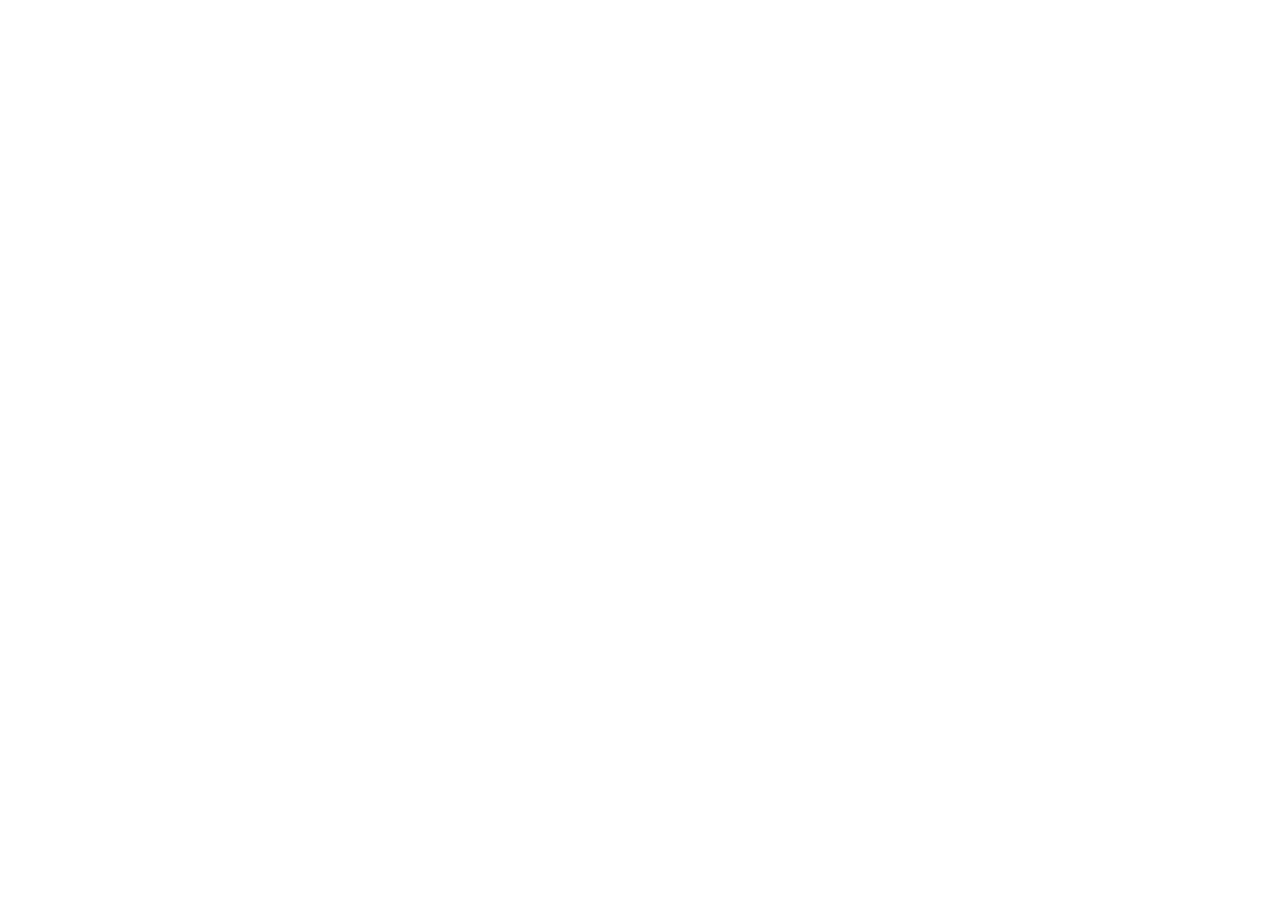
==== PROJETO PADRÕES WEB/index.html @ 50d8ce33 "Add files via upload" ====
<!DOCTYPE html>
<html lang='en'>
<head>
    <meta charset='utf-8'>
    <meta name='viewport' content='width=device-width, initial-scale=1'>
    <title>Page Title</title>
    <link rel='stylesheet' href='style.css'>
</head>
<body>
    
</body>
</html>
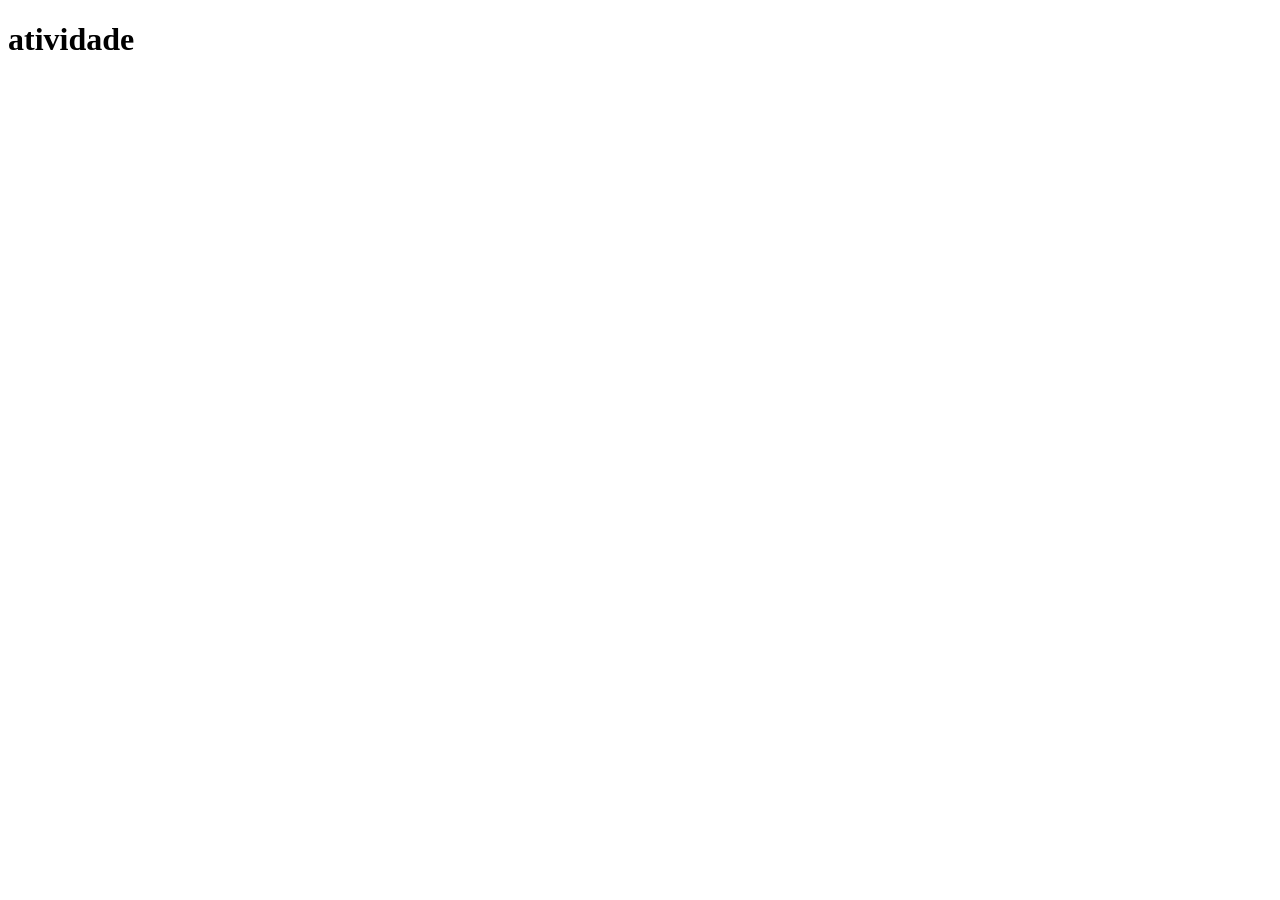
==== commit 1a63afe9: "Update index.html mudanças no html" ====
--- a/PROJETO PADRÕES WEB/index.html
+++ b/PROJETO PADRÕES WEB/index.html
@@ -1,12 +1,14 @@
 <!DOCTYPE html>
-<html lang='en'>
+<html lang='pt-BR'>
 <head>
     <meta charset='utf-8'>
     <meta name='viewport' content='width=device-width, initial-scale=1'>
-    <title>Page Title</title>
-    <link rel='stylesheet' href='style.css'>
+    <title>atividade</title>
+   <script type="module" src="./js/app.js"></script>
 </head>
 <body>
-    
+    <header>
+        <h1>atividade</h1>
+    </header>
 </body>
-</html>+</html>
